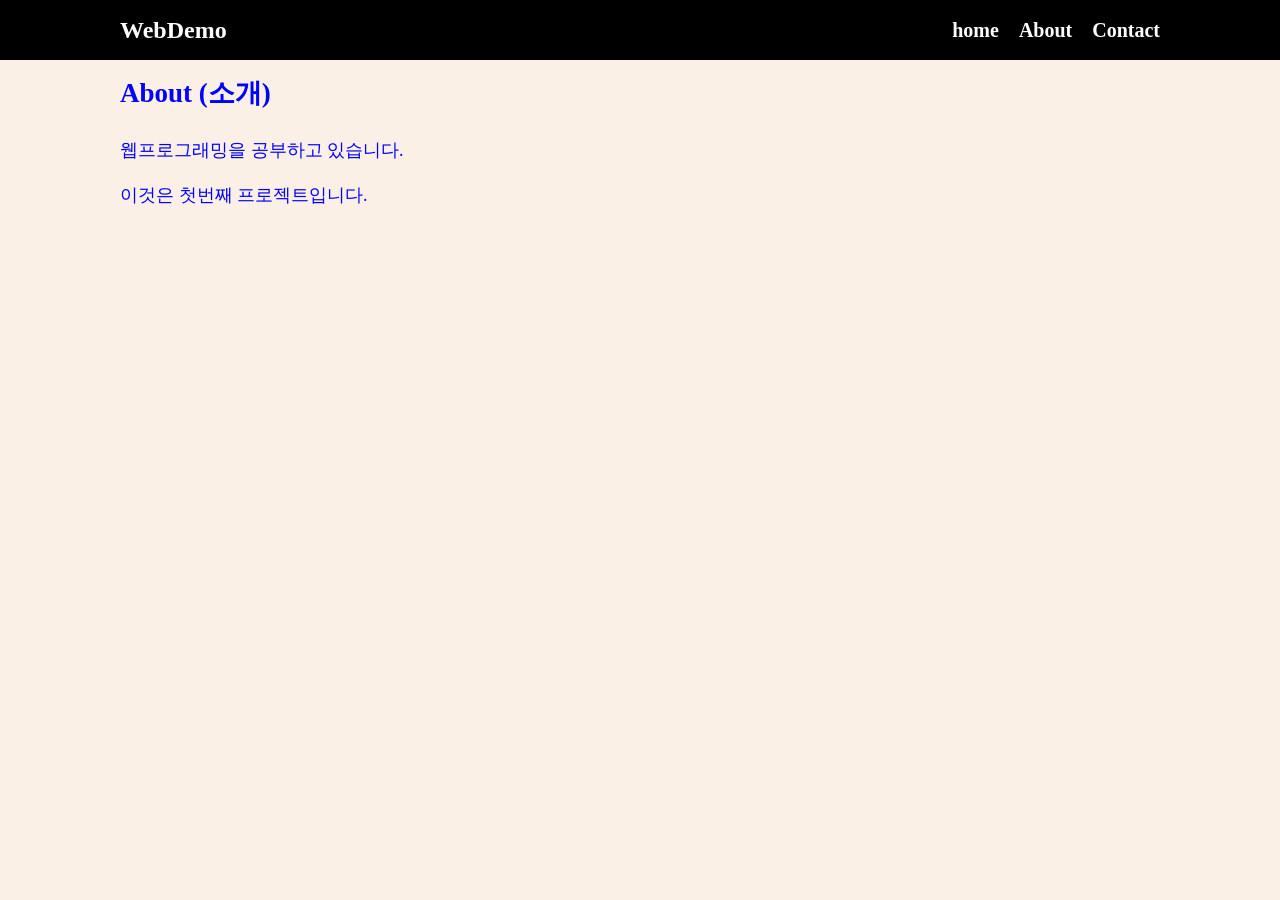
==== about.html @ 2fb436a8 "v1.0" ====
<!doctype html>
<html lang="en">
  <head>
    <meta charset="UTF-8" />
    <meta name="viewport" content="width=device-width, initial-scale=1.0" />
    <title>웹프로그래밍 데모</title>
    <link rel="stylesheet" href="style.css" />
  </head>
  <body>
    <!-- 여기는 메뉴입니다. -->
    <nav class="navbar">
      <div class="container">
        <div class="logo">WebDemo</div>
        <ul class="nav">
          <li>
            <a href="/">home</a>
          </li>
          <li>
            <a href="/about.html">About</a>
          </li>
          <li>
            <a href="/contact.html">Contact</a>
          </li>
        </ul>
      </div>
    </nav>

    <!-- 메인 섹션 -->
    <section class="main">
      <div class="container">
        <h1>About (소개)</h1>

        <p>웹프로그래밍을 공부하고 있습니다.</p>
        <p>이것은 첫번째 프로젝트입니다.</p>
      </div>
    </section>

    <script src="main.js"></script>
  </body>
</html>
---- style.css ----
* {
  box-sizing: border-box;
  padding: 0;
  margin: 0;
}

body {
  color: #333;
  background-color: linen;
  font-size: 18px;
  line-height: 1.5;
}

ul {
  list-style-type: none;
}

.container {
  max-width: 1100px;
  margin: 0 auto;
  padding: 0 30px;
}

.main {
  color: blue;
  line-height: 2.5;
}
.navbar {
  background-color: black;
  color: white;
  height: 60px;
}

.navbar .container {
  display: flex;
  flex-direction: row;
  justify-content: space-between;
  align-items: center;
  height: 100%;
}

.navbar ul {
  display: flex;
  flex-direction: row;
}
.navbar ul li {
  margin-left: 20px;
}

.navbar a {
  color: white;
  text-decoration: none;
  font-size: 20px;
  font-weight: bold;
}

.navbar a:hover {
  border-bottom: 2px #fff solid;
  color: #ddd;
}

.navbar .logo {
  font-size: x-large;
  font-weight: bolder;
}

button {
  padding: 5px 10px;
  margin: 5px 10px;
  font-size: large;
  font-weight: bold;
  background-color: lightgrey;
  border-width: 1;
  border-radius: 10px;
}

button:hover {
  color: red;
  background-color: yellow;
}
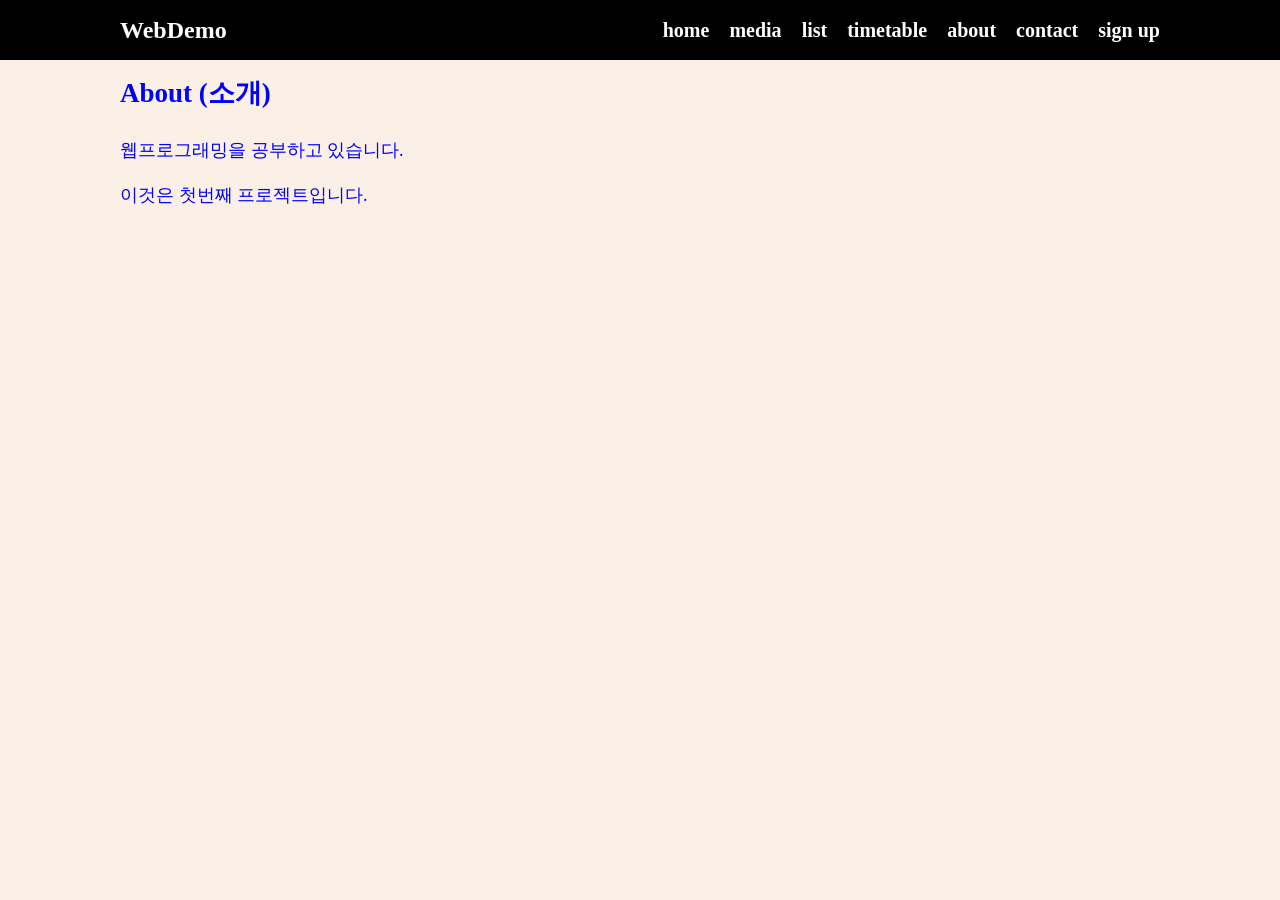
==== commit 7bda8b09: "first commit" ====
--- a/about.html
+++ b/about.html
@@ -16,10 +16,22 @@
             <a href="/">home</a>
           </li>
           <li>
-            <a href="/about.html">About</a>
+            <a href="/media.html">media</a>
           </li>
           <li>
-            <a href="/contact.html">Contact</a>
+            <a href="/list.html">list</a>
+          </li>
+          <li>
+            <a href="/table.html">timetable</a>
+          </li>
+          <li>
+            <a href="/about.html">about</a>
+          </li>
+          <li>
+            <a href="/contact.html">contact</a>
+          </li>
+          <li>
+            <a href="/form2.html">sign up</a>
           </li>
         </ul>
       </div>
